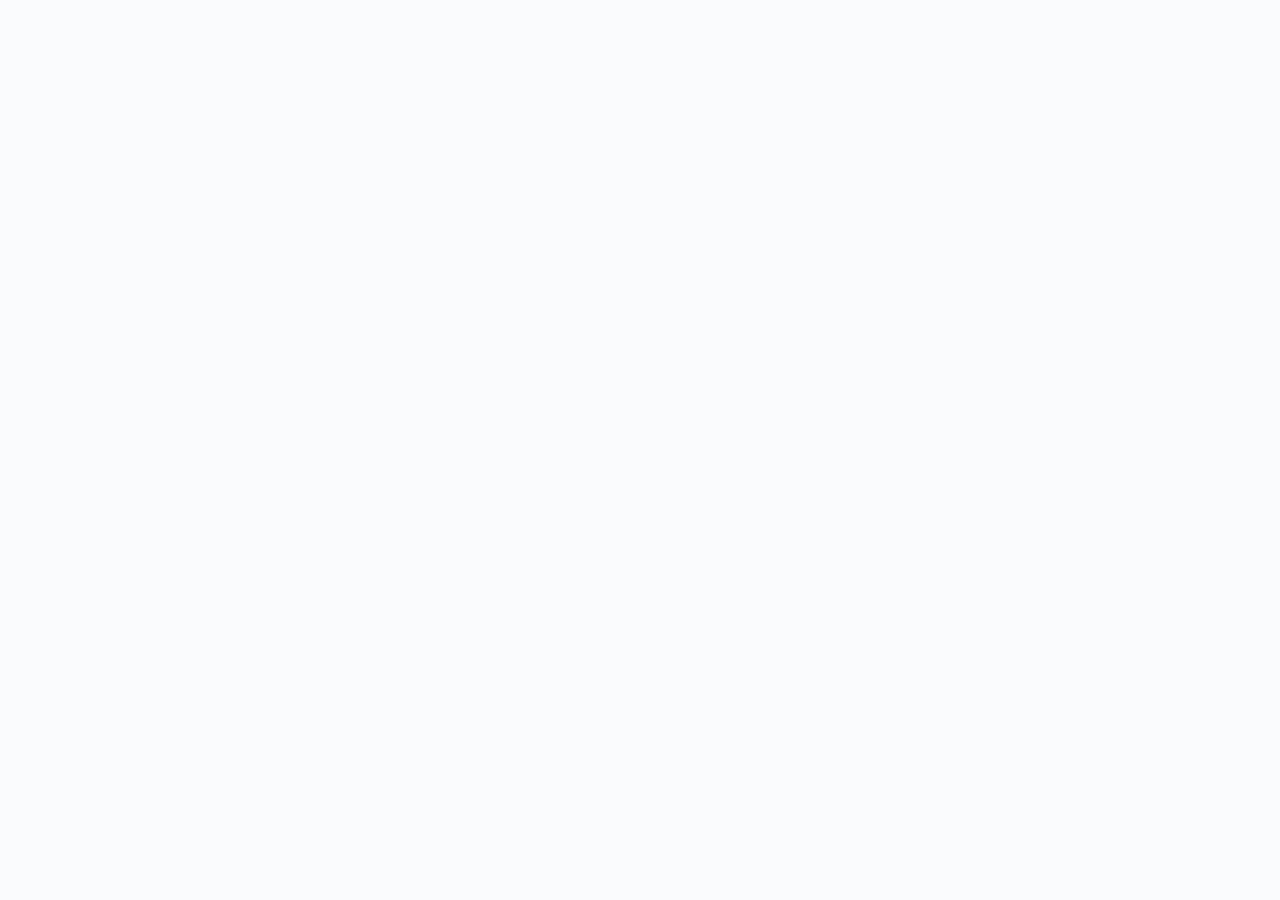
==== highscores.html @ 509e5cc0 "init style" ====
<!DOCTYPE html>
<html lang="en">
<head>
    <meta charset="UTF-8">
    <meta http-equiv="X-UA-Compatible" content="IE=edge">
    <meta name="viewport" content="width=device-width, initial-scale=1.0">
    <title>Highscores - Code Probe</title>
    <link rel="stylesheet" href="./assets/css/style.css" />
</head>
<body>
    <script src="./assets/js/script.js"></script>
</body>
</html>
---- assets/css/style.css ----
*,
*::before,
*::after {
  box-sizing: border-box;
}

html,
body,
.wrapper {
  height: 100%;
  margin: 0;
  padding: 0;
}

body {
  font-family: sans-serif;
  background-color: #f9fbfd;
}

.wrapper {
    padding-top: 30px;
    padding-left: 20px;
    padding-right: 20px;
}

header {
    padding: 20px;
    padding-top: 0px;
    color: hsl(206, 17%, 28%);
}

header a {
    text-decoration: none;
}

.card {
    background-color: hsl(0, 0%, 100%);
    border-radius: 5px;
    border-width: 1px;
    box-shadow: rgba(0, 0, 0, 0.15) 0px 2px 8px 0px;
    color: hsl(206, 17%, 28%);
    font-size: 18px;
    margin: 0 auto;
    max-width: 800px;
    padding: 30px 40px;
}

.card-header::after {
    content: " ";
    display: block;
    width: 100%;
    background: #e7e9eb;
    height: 2px;
}

.card-body {
    min-height: 100px;
}

.card-footer {
    text-align: center;
}

.card-footer::before {
    content: " ";
    display: block;
    width: 100%;
    background: #e7e9eb;
    height: 2px;
}

.card-footer::after {
    content: " ";
    display: block;
    clear: both;
}

.float-right {
  float: right;
}

@media (max-width: 690px) {

}

@media (max-width: 500px) {

}
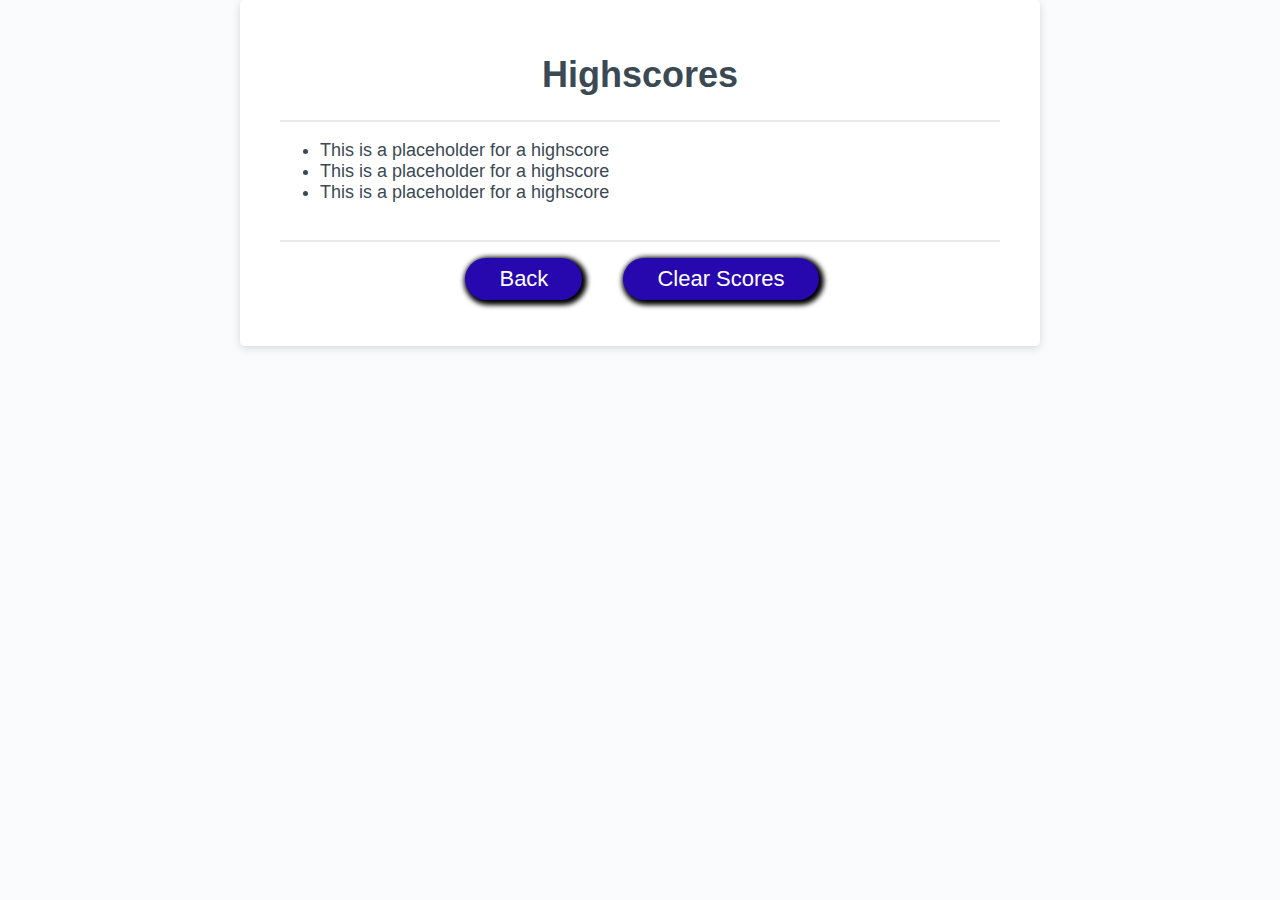
==== commit 4081f405: "init highscore page" ====
--- a/highscores.html
+++ b/highscores.html
@@ -8,6 +8,22 @@
     <link rel="stylesheet" href="./assets/css/style.css" />
 </head>
 <body>
+    <div class="card">
+        <div class="card-header highscore">
+            <h1>Highscores</h1>
+        </div>
+        <div class="card-body">
+            <ul>
+                <li>This is a placeholder for a highscore</li>
+                <li>This is a placeholder for a highscore</li>
+                <li>This is a placeholder for a highscore</li>
+            </ul>
+        </div>
+        <div class="card-footer">
+            <button id="back" class="btn" onclick="location.href='./index.html'">Back</button>
+            <button id="clear" class="btn">Clear Scores</button>
+        </div>
+    </div>
     <script src="./assets/js/script.js"></script>
 </body>
 </html>--- a/assets/css/style.css
+++ b/assets/css/style.css
@@ -45,6 +45,10 @@
     padding: 30px 40px;
 }
 
+.highscore {
+    text-align: center;
+}
+
 .card-header::after {
     content: " ";
     display: block;
@@ -55,6 +59,25 @@
 
 .card-body {
     min-height: 100px;
+}
+
+.btn {
+    border: none;
+    background-color: rgb(39, 8, 175);
+    border-radius: 25px;
+    box-shadow: 2px 2px 5px 3px black;
+    color: hsl(0, 0%, 100%);
+    display: inline-block;
+    font-size: 22px;
+    line-height: 22px;
+    margin: 16px 16px 16px 20px;
+    padding: 10px 34px;
+    text-align: center;
+    cursor: pointer;
+}
+
+button:hover {
+    background: #6397d1;
 }
 
 .card-footer {
@@ -80,9 +103,15 @@
 }
 
 @media (max-width: 690px) {
-
+    .btn {
+        font-size: 1rem;
+        margin: 16px 0px 0px 0px;
+        padding: 10px 15px;
+    }
 }
 
 @media (max-width: 500px) {
-
+    .btn {
+        font-size: 0.8rem;
+    }
 }